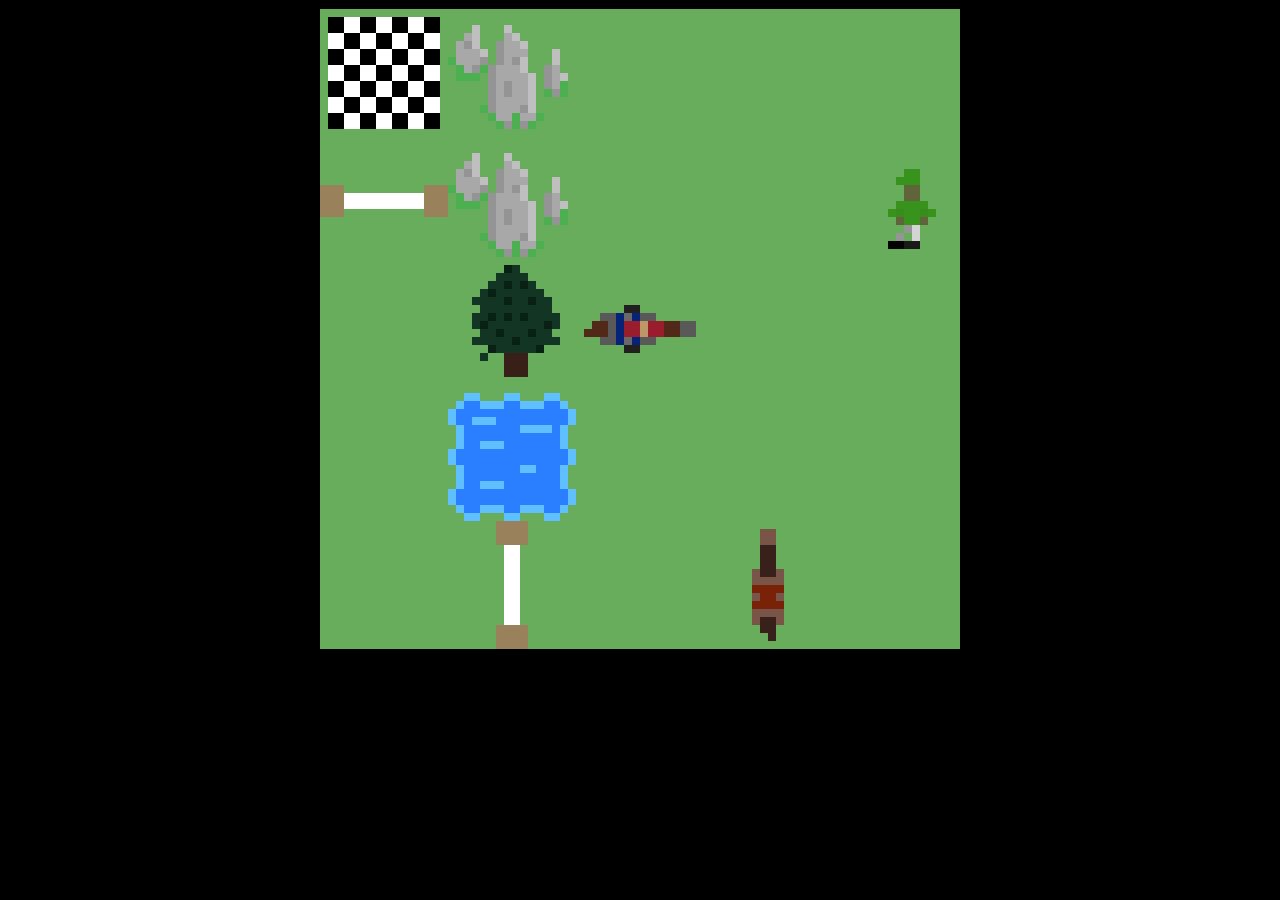
==== A and S's Adventure/ASA.html @ 1b39a756 "Uploaded Files for Albert and Simon's adventure" ====
<!DOCTYPE html>
  <html lang="en">
  <head>
    <meta charset="utf-8">
    <title>Albert and Simon's Adventure</title>
    
    <!-- include an external style sheet -->
    <link rel="stylesheet" href="ASA.css">  
    

  </head>
  
  <body>
    <div id="gameBoard">

      <div></div>
      <div></div>
      <div></div>
      <div></div>
      <div></div>

      <div></div>
      <div></div>
      <div></div>
      <div></div>
      <div></div>

      <div></div>
      <div></div>
      <div></div>
      <div></div>
      <div></div>

      <div></div>
      <div></div>
      <div></div>
      <div></div>
      <div></div>

      <div></div>
      <div></div>
      <div></div>
      <div></div>
      <div></div>

    </div>

    <script src="ASA.js"></script>
  </body>
  
</html>
---- A and S's Adventure/ASA.css ----
body {
	background-color:black;
}

#gameBoard{
	border: 1px solid black;
	display: grid;
	grid-template-columns: 128px 128px 128px 128px 128px;
	grid-template-rows: 128px 128px 128px 128px 128px;
	justify-content: center;
	width: 640px;
	height: 640px;
	margin-right: auto;
	margin-left: auto;
}

#gameBoard div{
	background-color: #67AD5B;
	image-rendering: pixelated;
	background-repeat: no-repeat;
	background-size: cover;
}

.jockey {
	background-image:url("images/JockeyWait.gif");
}

.treeOne {
	background-image:url("images/Tree1.png");
}

.treeTwo {
	background-image:url("images/Tree2.png");
}

.rock {
	background-image:url("images/Rocks1.png");
}

.goal {
	background-image:url("images/Goal.png");
}

.fenceHoriz {
	background-image:url("images/FenceHorizontal.png");
}

.fenceVert {
	background-image:url("images/FenceVertical.png");
}

.riverHoriz {
	background-image:url("images/RiverHorizontal.png");
}

.riverVert{
	background-image:url("images/RiverVertical.png");
}

.riverBendLD {
	background-image:url("images/RiverBendLD.png");
}

.riverBendLU{
	background-image:url("images/RiverBendLU.png");
}

.riverBendRD{
	background-image:url("images/RiverBendRD.png");
}

.riverBendRU{
	background-image:url("images/RiverBendRU.png");
}

.river {
	background-image:url("images/Puddle.png");
}

.horseUp {
	background-image:url("images/HorseUp.png");
}

.horseLeft {
	background-image:url("images/HorseLeft.png");
}

.horseDown {
	background-image:url("images/HorseDown.png");
}

.horseRight {
	background-image:url("images/HorseRight.png");
}

.jockeyUp {
	background-image:url("images/JockeyUp.png");
}

.jockeyLeft {
	background-image:url("images/JockeyLeft.png");
}

.jockeyDown {
	background-image:url("images/JockeyDown.png");
}

.jockeyRight {
	background-image:url("images/JockeyRight.png");
}

.jumpUp {
	background-image:url("images/FenJumpUp.png");
}

.jumpLeft {
	background-image:url("images/FenJumpLeft.png");
}

.jumpDown {
	background-image:url("images/FenJumpDown.png");
}

.jumpRight {
	background-image:url("images/FenJumpRight.png");
}

.enemyUp {
	background-image:url("images/EnemyUp.png");
}

.enemyLeft {
	background-image:url("images/EnemyLeft.png");
}

.enemyDown {
	background-image:url("images/EnemyDown.png");
}

.enemyRight {
	background-image:url("images/EnemyRight.png");
}

.sentryUp {
	background-image:url("images/SentryUp.png");
}

.sentryLeft {
	background-image:url("images/SentryLeft.png");
}

.sentryDown {
	background-image:url("images/SentryDown.png");
}

.sentryRight {
	background-image:url("images/SentryRight.png");
}

.bridgeHoriz {
	background-image:url("images/BridgeHorizontal.png");
}

.bridgeVert {
	background-image:url("images/BridgeVertical.png");
}

.bridge {
	background-color: #800020 !important;
}

.bridgeHUp {
	background-image:url("images/BHUp.png");
}

.bridgeHLeft {
	background-image:url("images/BHLeft.png");
}

.bridgeHDown {
	background-image:url("images/BHDown.png");
}

.bridgeHRight {
	background-image:url("images/BHRight.png");
}

.bridgeJUp {
	background-image:url("images/BJUp.png");
}

.bridgeJLeft {
	background-image:url("images/BJLeft.png");
}

.bridgeJDown {
	background-image:url("images/BJDown.png");
}

.bridgeJRight {
	background-image:url("images/BJRight.png");
}
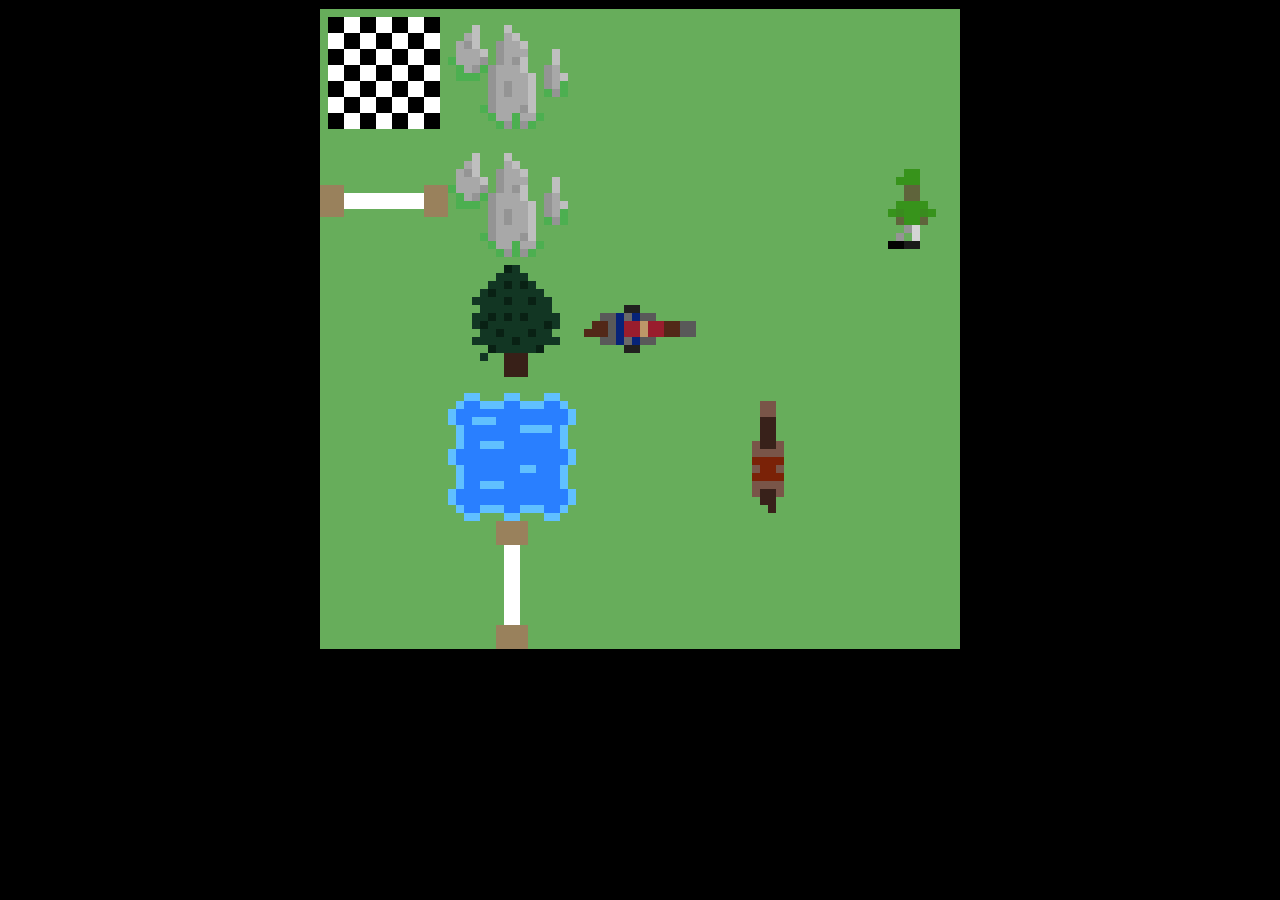
==== commit fd69b510: "Update ASA.html" ====
--- a/A and S's Adventure/ASA.html
+++ b/A and S's Adventure/ASA.html
@@ -45,7 +45,11 @@
 
     </div>
 
+    <div class="message" id="lose">You Lose</div>
+    <div class="message" id="levelUp">Level Complete!</div>
+    <div class="screen" id="title"></div>
+
     <script src="ASA.js"></script>
   </body>
   
-</html>+</html>
--- a/A and S's Adventure/ASA.css
+++ b/A and S's Adventure/ASA.css
@@ -1,3 +1,6 @@
+/* Sprites made using https://www.pixilart.com/ and https://pixlr.com/ */
+
+
 body {
 	background-color:black;
 }
@@ -199,4 +202,20 @@
 
 .bridgeJRight {
 	background-image:url("images/BJRight.png");
-}+}
+
+.message {
+	display: none;
+	position: fixed;
+	top: 0px;
+	left: 0px;
+	width: 100%;
+	height: 100%;
+	background-color: rgba(0, 0, 0, 0.3);
+	color: white;
+	font-family: Verdana, sans-serif;
+	font-size: 6em;
+	vertical-align: top;
+	text-align: center;
+	line-height: 100vh;
+}
